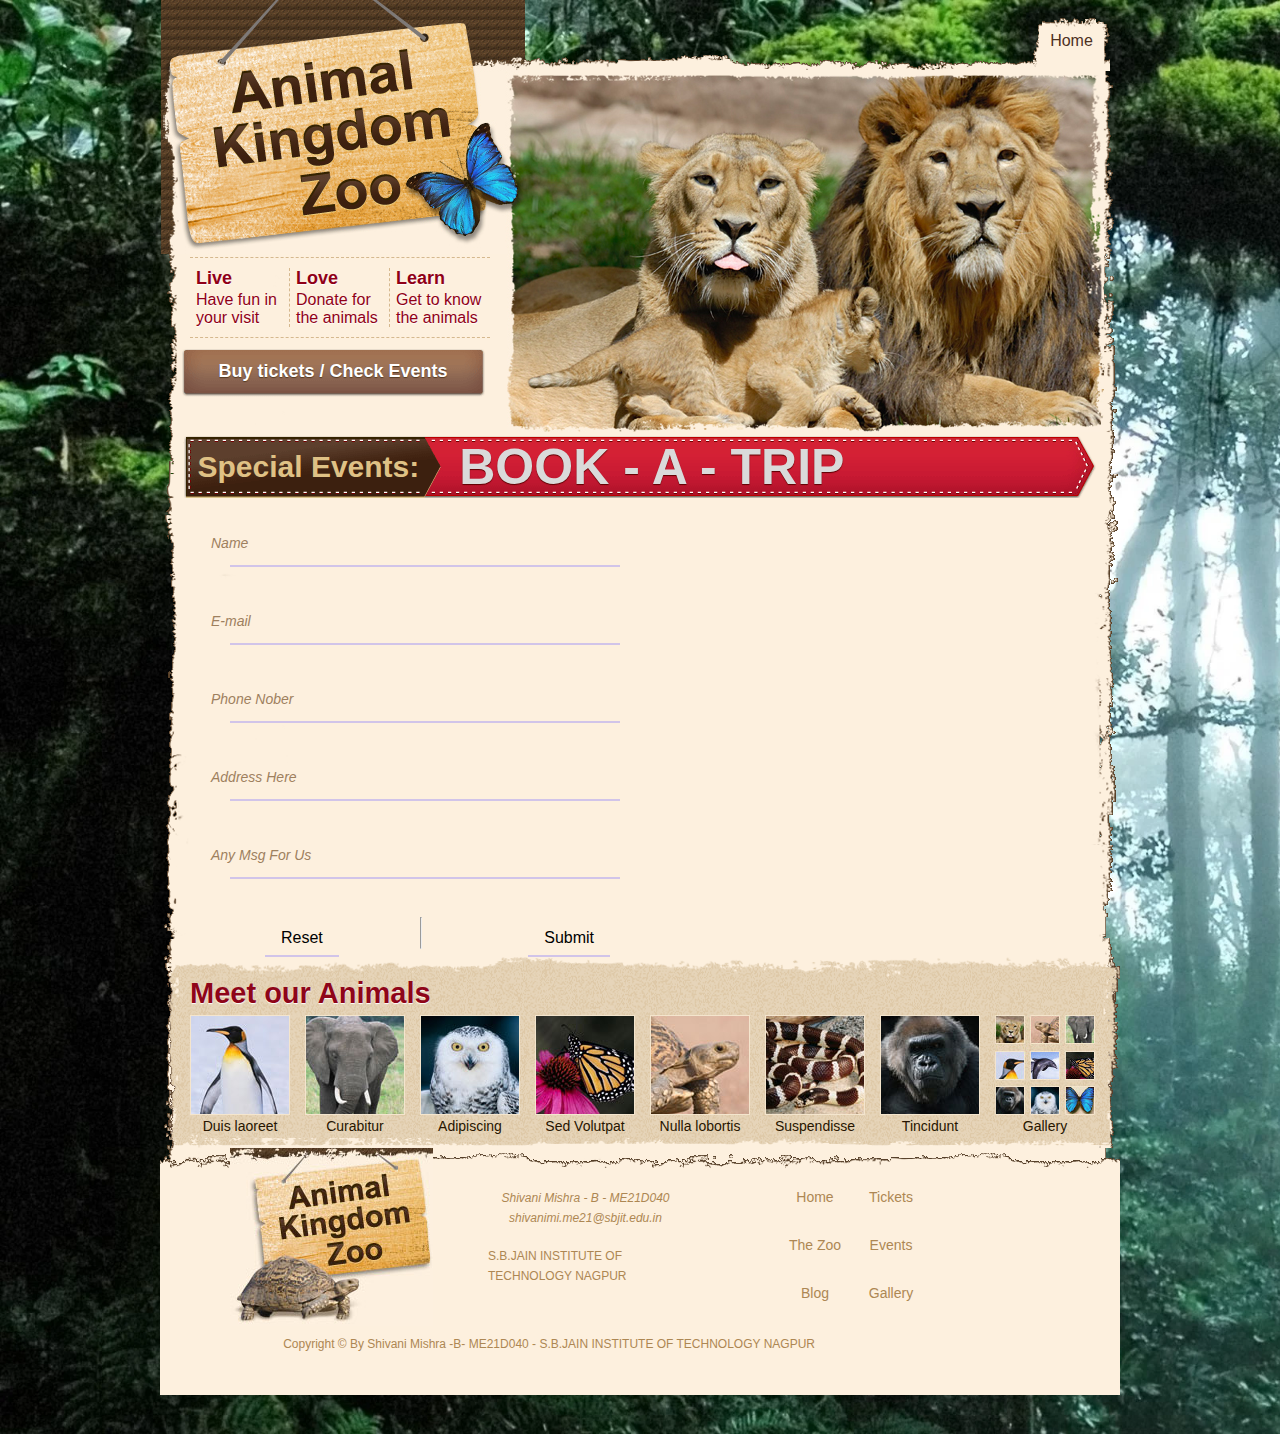
==== Zoo_Event_Registretion/index.html @ a69b8e71 "Add files via upload" ====
<!DOCTYPE html>
<html>

<head>
  <title>Animal Kingdom Zoo</title>
  <meta http-equiv="Content-Type" content="text/html; charset=utf-8" />
  <link rel="stylesheet" href="css/style.css" type="text/css" />
  <link rel="stylesheet" href="1.css">
</head>

<body style="align-self: center; background-image: url(bg.webp); background-size: cover; background-repeat: no-repeat;">
  <div id="page" style="align-self: center;">
    <div id="header" style="align-self: center;"> <a href="#" id="logo"><img src="images/logo.jpg" alt="" /></a>
      <ul>
        <li class="first">
          <h2><a href="live.html">Live</a></h2>
          <span>Have fun in your visit</span>
        </li>
        <li>
          <h2><a href="#">Love</a></h2>
          <span>Donate for the animals</span>
        </li>
        <li>
          <h2><a href="#">Learn</a></h2>
          <span>Get to know the animals</span>
        </li>
      </ul>
      <a href="#">Buy tickets / Check Events</a>
      <ul id="navigation">
        <li id="link1" class="selected"><a href="index.html">Home</a></li>

      </ul>
      <img src="images/lion-family.jpg" alt="" />
      <div>
        <h1>Special Events:</h1>
        <p style="align-self: center; font-weight: bold; font-size: 50px;"> BOOK - A - TRIP</p>
      </div>


    </div>

    <div id="content" style="align-self: center;">
      <span style="align-self: center;">
        <h1 style="text-align: center;"></h1>
        <form aciton="/myaction.php" name="RegForm" onsubmit="return validateform()" method="post"
          style="align-self: center;">
          <div class="page" style="align-self: center;">
            <div class="field field_v1" style="align-self: center;">
              <label for="first-name" class="ha-screen-reader">Name</label>
              <input id="name" type="text" name="Name" class="field__input" placeholder="e.g. Stanislav" />
              <span class="field__label-wrap" aria-hidden="true">
                <span class="field__label">Name</span>
              </span>
            </div>

            <div class="field field_v3">
              <label for="email" class="ha-screen-reader">E-mail</label>
              <input id="email" class="field__input" placeholder="e.g. mail@gmail.com" name="EMail">

              <span class="field__label-wrap" aria-hidden="true">
                <span class="field__label">E-mail</span>
              </span>
            </div>

            <div class="field field_v3">
              <label for="tel" class="ha-screen-reader">Mobile Number</label>
              <input id="phone" class="field__input" placeholder="+91 Your Number" name="Telephone">
              <span class="field__label-wrap" aria-hidden="true">

                <span class="field__label">Phone Nober</span>
              </span>
            </div>

            <div class="field field_v3">
              <label for="Address" class="ha-screen-reader">Address</label>

              <input id="Address" class="field__input" placeholder="Your Address" type="text" size="65" name="Address">

              <span class="field__label-wrap" aria-hidden="true">
                <span class="field__label">Address Here</span>
              </span>
            </div>

            <div class="field field_v3">
              <label for="text" class="ha-screen-reader">Massage : </label>
              <input id="msg" class="field__input" placeholder="Any Msg For Us">
              <span class="field__label-wrap" aria-hidden="true">
                <span class="field__label">Any Msg For Us</span>
              </span>
            </div>

            <div class="field field_v3">
              <div class="field field_v3">
                <input type="reset" value="Reset" name="Reset" class="field__input" />
                <span class="field__label-wrap" aria-hidden="true">
                </span>
              </div>
              <hr>
              <div class="field field_v3">
                <input type="submit" value="Submit" name="Submit" class="field__input" />
                <span class="field__label-wrap" aria-hidden="true">
                </span>
              </div>
            </div>



        </form>

        <script>
          function validateform() {
            var returnval = true;

            var name = document.forms['RegForm']["name"].value;
            if (name.length == 0) {
              alert("Name *Can't be Empty");
              returnval = false;
            }

            else if (name.length < 3) {
              alert("Name *Length of name is too short");
              returnval = false;
            }

            var email = document.forms['RegForm']["email"].value;
            if (email.length > 25) {
              alert("Email *Email length is too long");
              returnval = false;
            }

            var phone = document.forms['RegForm']["phone"].value;
            if (phone.length != 10) {
              alert("Phone *Phone number should be of 10 digits!");
              returnval = false;
            }


            var Address = document.forms['RegForm']["Address"].value;
            if (Address.length < 10) {
              alert("Address *Enter Address Properly");
              returnval = false;
            }


            return returnval;
          }



        </script>
    </div>
    <div id="featured">
      <h2>Meet our Animals</h2>
      <ul>
        <li class="first"> <a href="#"><img src="images/penguin.jpg" alt="" /></a> <a href="#">Duis laoreet</a> </li>
        <li> <a href="#"><img src="images/elephant.jpg" alt="" /></a> <a href="#">Curabitur</a> </li>
        <li> <a href="#"><img src="images/owl.jpg" alt="" /></a> <a href="#">Adipiscing</a> </li>
        <li> <a href="#"><img src="images/butterfly.jpg" alt="" /></a> <a href="#">Sed Volutpat</a> </li>
        <li> <a href="#"><img src="images/turtle.jpg" alt="" /></a> <a href="#">Nulla lobortis</a> </li>
        <li> <a href="#"><img src="images/snake.jpg" alt="" /></a> <a href="#">Suspendisse</a> </li>
        <li> <a href="#"><img src="images/gorilla.jpg" alt="" /></a> <a href="#">Tincidunt</a> </li>
        <li class="last"> <a href="#"><img src="images/button-view-gallery.jpg" alt="" /></a> <a
            href="gallery.html">Gallery</a> </li>
      </ul>
    </div>
    <div id="footer" style="text-align: center;">


      <div> <a href="#" class="logo"><img src="images/animal-kingdom.jpg" alt="" /></a>

        <div>
          <span>Shivani Mishra - B - ME21D040</span>
          <span>shivanimi.me21@sbjit.edu.in</span>
          <br>
          <p>S.B.JAIN INSTITUTE OF TECHNOLOGY NAGPUR</p>
        </div>
        <ul class="navigation">
          <li><a href="index.html">Home</a></li>
          <li><a href="index.html">Tickets</a></li>
          <li><a href="index.html">The Zoo</a></li>
          <li><a href="index.html">Events</a></li>
          <li><a href="index.html">Blog</a></li>
          <li><a href="index.html">Gallery</a></li>
        </ul>
        <p style="text-align: right;">Copyright &copy; By Shivani Mishra -B- ME21D040 - S.B.JAIN INSTITUTE OF TECHNOLOGY
          NAGPUR</p>

      </div>
    </div>
  </div>

</body>

</html>
---- Zoo_Event_Registretion/css/style.css ----
/*------------------------- Layout styles ------------------------*/ 
body {
	background:url(../images/bg-body.gif);
	height:auto;
	width:auto;
	margin:0 auto;
}
#page {
	background:url(../images/bg-page.gif) no-repeat center 0;
	height:auto;
	width:auto;
	margin:0 auto;
}
p a, h4 a {
	color: #875316;
}
/*-------------------------	Header --------------------------*/
#header {
	font-family: arial;
	width:960px;
	margin:0 auto;
	position:relative;
}
#header a#logo {
	background: none;
	border: medium none;
	display: block;
	height: 252px;
	margin: 0;
	width: 347px;
}
#header a#logo img {
	border:0;
	position: relative;
	z-index: 1;
	top: 0;
	left: 1px;
}
#header ul {
	padding: 10px 0;
	margin:5px 0 0 30px;
	border: 1px #D5B88E;
	border-style: dashed none dashed none;
	list-style:none;
	width: 300px;
	float: none !important;
	overflow: hidden;
}
#header ul li {
	width: 87px;
	padding: 0 6px;
	border: 1px #D5B88E;
	border-style: none none none dashed;
	float: left;
}
#header ul li.first {
	border: 0;
}
#header ul li h2 {
	margin: 0;
}
#header ul li h2 a {
	background: none;
	color: #900017;
	display: block;
	font-size: 18px;
	font-weight: bold;
	height: auto;
	margin: 0;
	text-decoration: none;
	text-shadow: 0 1px 1px #FFFFFF;
	width: auto;
	text-align: left;
	line-height: 20px;
}
#header ul li span {
	text-shadow: 0 1px 1px #FFFFFF;
	color: #900017;
	margin-top: 3px;
	display: block;
	font-size: 16px;
}
#header ul#links {
	position: absolute;
	right: 55px;
	top: 100px;
}
#header a {
	margin:11px 0 35px 20px;
	padding:0;
	border:0;
	background:url(../images/interface.gif) no-repeat 0 -261px;
	width:306px;
	height:48px;
	text-shadow: 0 1px 1px #553B22;
	font-size: 18px;
	font-family: arial;
	color: #FFFFFF;
	font-weight: bold;
	cursor:pointer;
	text-decoration: none;
	display:block;
	line-height: 45px;
	text-align: center;
}
#header a#button {
	position: absolute;
	right: 55px;
	top: 185px;
}
#header ul#navigation {
	border: 0 none;
	float: none !important;
	margin: 0;
	padding: 0;
	position: absolute;
	width: auto;
	right: 10px;
	top: 18px;
}
#header ul#navigation li {
	border:0;
	width: auto;
	padding: 0;
	text-align: center;
	line-height: 50px;
	height: 55px;
}
#header ul#navigation li a {
	background: none;
	color: #FFFFFF;
	font-size: 16px;
	font-weight: normal;
	height: auto;
	margin: 0;
	text-decoration: none;
	text-shadow: none;
	width: auto;
	outline:none;
}
#header ul#navigation li a:hover {
	color: #c0ab8a;
}
#header ul#navigation li#link1 {
	width:77px;
}
#header ul#navigation li#link1.selected {
	background:url(../images/navigation.gif) no-repeat;
	position: relative;
	z-index: 9;
}
#header ul#navigation li#link2 {
	width:83px;
}
#header ul#navigation li#link2.selected {
	background:url(../images/navigation.gif) no-repeat 0 -55px;
}
#header ul#navigation li#link3 {
	width:111px;
}
#header ul#navigation li#link3.selected {
	background:url(../images/navigation.gif) no-repeat 0 -110px;
}
#header ul#navigation li#link4 {
	width:74px;
}
#header ul#navigation li#link4.selected {
	background:url(../images/navigation.gif) no-repeat 0 -167px;
}
#header ul#navigation li#link5 {
	width:74px;
}
#header ul#navigation li#link5.selected {
	background:url(../images/navigation.gif) no-repeat 0 -223px;
}
#header ul#navigation li#link6 {
	width:82px;
}
#header ul#navigation li#link6.selected {
	background:url(../images/navigation.gif) no-repeat 0 -279px;
}
#header ul#navigation li#link7 {
	width:101px;
}
#header ul#navigation li#link7.selected {
	background:url(../images/navigation.gif) no-repeat 0 -335px;
}
#header ul#navigation li.selected a {
	color:#4e311f;
}
#header img {
	left: 347px;
	position: absolute;
	top: 75px;
}
#header div {
	background:url(../images/interface.gif) no-repeat 0 -193px;
	width:915px;
	height:66px;
	margin: 0 auto;
}
#header div h1 {
	color: #DFC185;
	font-family: arial;
	font-size: 30px;
	line-height: 70px;
	margin: 0;
	padding-left: 15px;
	float: left;
	height: 66px;
}
#header div p {
	color: #dadada;
	float: left;
	font-size: 18px;
	line-height: 70px;
	margin: 0 0 0 40px;
	text-shadow: 0 1px 1px #5C0100;
	height: 66px;
}
#header div p a {
	color: #FFFFFF;
	display: inline;
	font-size: 18px;
	height: auto;
	line-height: 0;
	margin: 0;
	width: auto;
	background: none;
}
/*-------------------------	Content --------------------------*/
#content {
	width: 960px;
	margin: 0 auto;
	overflow: hidden;
	height: auto;
	padding-bottom: 30px;
}
#content div#featured {
	background:url(../images/interface.gif) no-repeat;
	height: 191px;
	padding: 0;
	float: none;
	margin-top: 7px;
	clear: both;
}
#content #featured h2 {
	color: #8E0519;
	font-family: arial;
	margin: 0;
	padding: 20px 0 0 30px;
	text-shadow: 0 1px 1px #FFFFFF;
	font-size: 29px;
}
#content #featured ul {
	margin: 0;
	padding: 5px 0 0 30px;
	list-style: none;
	height: auto;
	overflow: hidden;
	float: left;
	width: auto;
}
#content #featured ul li.first {
	margin-left: 0;
}
#content #featured ul li {
	float:left;
	text-align: center;
	margin-left: 15px;
	border: 0;
}
#content #featured ul li.last a img {
	border: 0!important;
}
#content #featured ul li a {
	border: 0 none;
	color: #271500;
	display: block;
	float: none;
	font-family: arial;
	font-size: 14px;
	margin: 0;
	text-decoration: none;
	text-indent: 0;
	background: none;
	width: auto;
	height: auto;
}
#content #featured ul li a:hover {
	background: none;
}
#content #featured ul li a img {
	border: 1px solid #f4e5cd !important;
	float: none;
}
#content #featured ul li a img:hover {
	filter:alpha(opacity=80);
	opacity:0.8;
}
#content #featured a img {
	border: 0!important;
	margin-right: 0;
	float: none;
}
#content div.featured {
	background:url(../images/interface.gif) no-repeat -3px 0;
	height: 191px;
	padding: 0;
	float: none;
	margin-top: 7px;
	clear: both;
}
#content .featured h2 {
	color: #8E0519;
	font-family: arial;
	margin: 0;
	padding: 20px 0 0 30px;
	text-shadow: 0 1px 1px #FFFFFF;
	font-size: 29px;
}
#content .featured ul {
	margin: 0;
	padding: 5px 0 0 30px;
	list-style: none;
	height: auto;
	overflow: hidden;
	float: left;
	width: auto;
}
#content .featured ul li.first {
	margin-left: 0;
}
#content .featured ul li {
	float:left;
	text-align: center;
	margin-left: 19px;
	border: 0;
}
#content .featured ul li a {
	border: 0 none;
	color: #271500;
	display: block;
	float: none;
	font-family: arial;
	font-size: 14px;
	margin: 0;
	text-decoration: none;
	text-indent: 0;
	background: none;
	width: auto;
	height: auto;
}
#content .featured ul li a:hover {
	background: none;
}
#content .featured ul li a img {
	border: 1px solid #f4e5cd !important;
	float: none;
}
#content .featured ul li.last a {
	color: #ab9675;
	font-weight:bold;
	text-shadow: 0 1px 0 #f4e5cd;
}
#content .featured ul li.last a img {
	border: 0!important;
	padding:0 0 11px 0;
}
#content .featured ul li a img:hover {
	filter:alpha(opacity=80);
	opacity:0.8;
}
#content .featured a {
	float: left;
	margin: 18px 0 0 13px;
	text-decoration: none;
	padding: 0;
	border: 0;
	background:no-repeat;
	width: 78px;
	height: 78px;
	text-indent: -99999px;
}
#content .featured a:hover {
	background:no-repeat -78px 0;
}
#content .featured a img {
	border: 0!important;
	margin-right: 0;
	float: none;
}
#content div.section1 {
	float: left;
	margin: 20px 0 0;
	padding: 0 0 0 30px;
	width: 225px;
}
#content div.section2 {
	float: left;
	margin: 20px 0 0;
	padding: 0 0 0 25px;
	width: 455px;
}
#content div h2 {
	color: #AE0A25;
	font-family: arial;
	font-size: 20px;
	margin: 0;
}
#content div ul#article {
	list-style:none;
	padding: 0;
	margin: 0;
	width: auto;
}
#content div ul#article li.first {
	border: 0;
	padding: 0;
}
#content div ul#article li {
	border-width: 1px;
	border-style: dashed none none none;
	border-color: #c39f63;
	margin-top: 10px;
	padding: 10px 0 0;
}
#content div ul#article li a {
	font-family: arial;
	text-decoration: none;
	font-weight: normal;
}
#content div ul#article li a p {
	color: #875115;
	padding: 7px 0 15px 0;
	text-align: justify;
	font-size: 15px;
	width: 231px;
	font-weight: normal;
	line-height: 17px;
	margin: 0;
}
#content div ul#article li a span {
	color: #b00923;
	font-size: 14px;
	font-weight: bold;
	font-style: normal;
}
#content div.section2 p {
	color: #875115;
	font-family: arial;
	font-size: 14px;
	font-weight: bold;
	margin: 10px 0;
	width: 375px;
	line-height: 17px;
}
#content div img {
	float: left;
	margin-right: 10px;
	border: 1px solid #FFFFFE;
}
#content div h3 {
	float: left;
	margin: 0;
	color: #875115;
	font-size: 15px;
	font-weight: normal;
	font-family: arial;
}
#content div ul {
	color: #895315;
	float: left;
	margin: 0 0 10px 15px;
	padding: 0;
	width: 200px;
}
#content ul li p {
	font-size: 14px !important;
	font-weight: normal !important;
	margin: 0 !important;
	width: auto !important;
	text-align: left;
}
#content ul li p a {
	color: #875316;
	font-weight: normal;
	text-decoration: underline !important;
}
#content div div#section1 {
	float: left;
	margin: 5px 0 0;
	padding: 0;
	width: 300px;
}
#content div div#section1 ul li p {
	font-size: 14px;
}
#content div div#section2 {
	float: left;
	margin: 5px 0 0 10px;
	padding: 0;
	width: 145px;
}
#content div div#section2 ul li img {
	margin: 0;
}
#content div div#section2 ul li h4 {
	float: left;
	font-family: arial;
	font-size: 15px;
	font-weight: bold;
	margin: 10px 0 0;
	text-align: left;
	width: 140px;
}
#content div div#section2 ul li p {
	width: 140px;
	font-size: 14px;
}
#content div div ul {
	list-style:none;
	margin: 0;
	width: auto;
}
#content div div ul li {
	overflow:hidden;
	margin-bottom: 20px;
}
#content div div ul li h4 {
	float: left;
	margin: 0;
	font-family: arial;
	font-size: 15px;
	font-weight: bold;
	width: 155px;
	text-align: left;
}
#content div div ul li h4 a {
	text-decoration: none;
}
#content div.section3 {
	float: left;
	margin: 20px 0 0;
	padding: 0 20px;
	width: 175px;
	position: relative;
}
#content div.section3 a {
	font-family: arial;
	font-size: 13px;
	color: #875316;
	text-decoration: none;
	font-weight: bold;
	display: block;
	margin: 10px 0 0 0;
}
a#email {
	background: url(../images/icons.gif) no-repeat;
	padding: 0 0 0 30px;
	height: 16px;
}
a#facebook {
	background: url(../images/icons.gif) no-repeat 0 -18px;
	padding: 0 0 0 30px;
	height: 22px;
	line-height: 23px;
}
a#twitter {
	background: url(../images/icons.gif) no-repeat 0 -42px;
	padding: 0 0 0 30px;
	height: 18px;
}
#content div.section3 form {
	margin: 20px 0 0 0;
}
#content div.section3 form h3 {
	color: #b00923;
	float: left;
	font-family: arial;
	font-size: 15px;
	font-weight: normal;
	padding: 0;
	margin: 0;
}
#content div.section3 form input {
	border-color: #BBAD99;
	border-style: solid none none solid;
	border-width: 1px;
	height: auto;
	padding: 5px 5px 7px;
	width: 158px;
	color: #AFAFAF;
	font-size: 14px;
	font-style: italic;
}
#content div.section3 img {
	border: 0 none;
	float: none;
	left: 15px;
	_left: 11px;
	margin: 0;
	position: absolute;
	top: 239px;
 *top: 241px;
	_top: 231px;
}
/*-------------------------	Content Pages --------------------------*/
#content div {
	padding: 0 10px 0 35px;
	float: left;
}
#content div h1 {
	font-family: arial;
	font-size: 30px;
	color: #8F0417;
	font-weight: bold;
	text-shadow: 0 1px 1px #FFFFFF;
	margin: 0;
	padding: 20px 0;
}
#content div h4 {
	font-family: arial;
	font-weight: bold;
	color: #875316;
	font-size: 14px;
	width: 585px;
	line-height: 20px;
	margin: 0 0 5px 0;
}
#content div span {
	color: #9e805e;
	font-family: arial;
	font-style: italic;
	font-size: 14px;
}
#content div p {
	color: #875316;
	font-size: 15px;
	font-weight: normal;
	font-family: arial;
	margin: 15px 0;
	line-height: 25px;
	text-align: justify;
	width: 585px;
}
#content div#blog {
	margin: 76px 0 0;
	padding: 0 20px 5px;
	width: 270px;
}
#content div#blog h4 {
	width: auto;
}
#content div#blog h4 a {
	text-decoration: none;
}
#content div#blog span {
	width: auto;
}
#content div#blog p {
	width: auto;
	margin: 10px 0 38px 0;
}
#content div#zoo {
	float: none;
	padding: 0 35px;
	height: 713px;
}
#content div#zoo h3 {
	float: none;
	font-weight: bold;
}
#content div#zoo h4 {
	font-weight: normal;
	margin: 10px 0;
	width: auto;
}
#content div#contact {
	float: none;
	padding: 0 60px;
	height: 713px;
}
#content div#zoo p {
	width: auto;
	margin: 5px 0 30px;
	font-size: 14px;
}
#content div#contact p {
	margin: 5px 0 30px;
	width: 540px;
}
#content div#contact p a {
	color: #875316;
	display: inline;
	font-family: arial;
	font-size: 15px;
	font-weight: normal;
	margin: 10px 0 0;
	text-decoration: underline;
}
#content div#contact a {
	color: #875316;
	display: block;
	font-family: arial;
	font-size: 13px;
	font-weight: bold;
	margin: 10px 0 0;
	text-decoration: none;
}
#content div#contact form {
	margin: 20px 0 0;
}
#content div#contact form input {
	border-color: #BBAD99;
	border-style: solid none none solid;
	border-width: 1px;
	height: auto;
	padding: 5px 5px 7px;
	width: 158px;
	color: #AFAFAF;
	font-size: 14px;
	font-style: italic;
	clear: both;
	float: left;
}
#content div#contact form h3 {
	color: #B00923;
	font-weight: bold;
	line-height: 25px;
	margin: 0 5px 0 0;
}
#content div#events {
	padding: 0 35px;
	height: 911px;
}
#content div#events p {
	width: 585px !important;
	float: left;
	margin: 5px 0 0 !important;
	font-size: 14px !important;
}
#content div#events ul {
	list-style: none;
	margin: 0;
	width: auto;
}
#content div#events ul li {
	margin: 0 0 37px;
	overflow: hidden;
	height: 1%;
}
#content div#events ul li div {
	width: 268px;
	height: 213px;
	background: #dbc6a9;
	padding: 1px;
	float: left;
	margin: 0 20px 0 0;
}
#content div#events ul li div a img {
	border: 1px solid #fff;
	margin: 0;
}
#content div#events ul li div a img:hover {
	filter:alpha(opacity=80);
	opacity:0.8;
}
#content div#events ul li h4 {
	float: left;
	text-transform: uppercase;
}
#content div#events ul li h4 a {
	color: #875316;
	font-family: arial;
	font-size: 14px;
	font-weight: bold;
	line-height: 20px;
	margin: 0 0 5px;
	width: 585px;
	text-decoration: none;
}
#content div#gallery {
	width: 745px;
	margin: 0 auto;
	float: none;
	height: 911px;
	padding-left: 45px;
}
#content div#gallery ul {
	float: none;
	list-style: none;
	margin: 0;
	width: auto;
	overflow: hidden;
}
#content div#gallery ul li {
	float: left;
	margin: 0 32px 41px 0;
}
#content div#gallery ul li div {
	float: none;
	height: 213px;
	padding: 1px;
	width: 214px;
	background: #DBC6A9;
	margin: 0 0 5px;
}
#content div#gallery ul li div a img {
	margin: 0;
	float: none;
}
#content div#gallery ul li div a img:hover {
	filter:alpha(opacity=80);
	opacity:0.8;
}
#content div#gallery ul li a {
	display: block;
	font-size: 15px;
	color: #721f1f;
	text-decoration: none;
	font-family: arial;
	font-weight: bold;
	text-align: center;
}
#content div#tickets {
	float: none;
	height: 713px;
	padding: 0 35px;
}
#content div#tickets ul {
	float: none;
	margin: 0;
	width: auto;
	list-style: none;
	overflow: hidden;
	padding: 15px 0 0;
}
#content div#tickets ul li.first {
	margin: 0;
}
#content div#tickets ul li {
	width: 267px;
	height: auto;
	float: left;
	margin: 0 0 0 44px;
}
#content div#tickets ul li div {
	float: none;
	padding: 1px;
	background: #DBC6A9;
	width: 267px;
	height: 213px;
}
#content div#tickets ul li div a img {
	margin: 0;
}
#content div#tickets ul li div a img:hover {
	filter:alpha(opacity=80);
	opacity:0.8;
}
#content div#tickets h2 {
	padding: 20px 0 0;
	text-align: center;
	font-size: 0;
}
#content div#tickets h2 a {
	text-decoration: none;
	color: #875316;
	font-family: arial;
	font-weight: bold;
	font-size: 14px;
	text-transform: uppercase;
}
#content div#tickets p {
	margin: 15px 0 10px !important;
	text-align: justify;
	width: auto !important;
	font-size: 14px!important;
	padding: 0 2px;
}
#content div#tickets span {
	font-style: normal;
	color: #875316;
	margin: 0 30px 0 0;
}
#content div#info {
	float: none;
	height: 713px;
	padding: 0 35px;
}
#content div#info p {
	width: auto;
	font-size: 14px;
}
#content div#info ul {
	list-style: none;
	margin: 0;
	width: auto;
	padding: 0;
}
#content div#info ul li {
	float: left;
	margin: 0 15px 32px;
	text-align: center;
	width: 261px;
}
#content div#info ul li h2 {
	margin: 15px 0;
}
#content div#info ul li h2 a {
	color: #875316;
	font-weight: bold;
	text-transform: uppercase;
	font-size: 14px;
	margin: 15px 0;
	text-decoration: none;
}
#content div#info ul li p {
	text-align: justify;
}
#content div#live h1 {
	padding: 20px 0 5px;
}
#content div#live {
	float: none;
	padding: 0 35px;
	height: 911px;
}
#content div#live p {
	width: auto;
	margin: 0 0 15px;
}
/*-------------------------	Footer --------------------------*/
#footer {
	background: url(../images/bg-footer.gif) repeat-x center top;
	padding: 7px 0 0;
	overflow: hidden;
}
#footer div {
	margin: 0 auto;
	width: 960px;
	overflow: hidden;
}
#footer div a.logo {
	display: block;
	height: 178px;
	width: 203px;
	float: left;
	margin: 0 20px 0 0;
}
#footer div a.logo img {
	border: 0;
}
#footer div div {
	width: auto;
	margin: 0 84px 0 0;
	float: left;
	padding-top: 40px;
}
#footer div div p {
	font-family: arial;
	font-size: 12px;
	width: 195px;
	line-height: 20px;
	margin: 0;
	color: #ad8753;
	text-align: left;
}
#footer div div span {
	font-family: arial;
	font-size: 12px;
	width: 195px;
	line-height: 20px;
	margin: 0;
	color: #ad8753;
	display: block;
}
#footer div ul.navigation {
	list-style: none;
	margin: 0 64px 0 0;
	padding: 40px 0 0;
	float: left;
	width: 153px;
}
#footer div ul.navigation li {
	float: left;
	width: 76px;
	padding: 0 0 10px 0;
}
#footer div ul.navigation li a {
	color: #ad8753;
	font-family: arial;
	font-size: 14px;
	text-decoration: none;
}
#footer div ul.navigation li a:hover {
	color: #875115;
}
#footer div ul {
	list-style: none;
	margin: 0;
	padding: 40px 0 0;
}
#footer div ul li {
	padding: 0 0 10px 0;
}
#footer div ul li a {
	color: #ad8753;
	font-family: arial;
	font-size: 14px;
	text-decoration: none;
}
#footer div ul li a:hover {
	color: #875115;
}
#footer div p {
	text-align: center;
	font-size: 12px;
	color: #ad8753;
	font-family: arial;
	clear: both;
	margin: 0 0 47px;
}
---- Zoo_Event_Registretion/1.css ----
/*
=====
HELPERS
=====
*/

.ha-screen-reader {
    width: var(--ha-screen-reader-width, 1px);
    height: var(--ha-screen-reader-height, 1px);
    padding: var(--ha-screen-reader-padding, 0);
    border: var(--ha-screen-reader-border, none);

    position: var(--ha-screen-reader-position, absolute);
    clip: var(--ha-screen-reader-clip, rect(1px, 1px, 1px, 1px));
    overflow: var(--ha-screen-reader-overflow, hidden);
}

/*
  =====
  RESET STYLES
  =====
  */

.field__input {
    --uiFieldPlaceholderColor: var(--fieldPlaceholderColor, #767676);

    background-color: transparent;
    border-radius: 0;
    border: none;

    -webkit-appearance: none;
    -moz-appearance: none;

    font-family: inherit;
    font-size: inherit;
}

.field__input:focus::-webkit-input-placeholder {
    color: var(--uiFieldPlaceholderColor);
}

.field__input:focus::-moz-placeholder {
    color: var(--uiFieldPlaceholderColor);
}

/*
  =====
  CORE STYLES
  =====
  */

.field {
    --uiFieldBorderWidth: var(--fieldBorderWidth, 2px);
    --uiFieldPaddingRight: var(--fieldPaddingRight, 1rem);
    --uiFieldPaddingLeft: var(--fieldPaddingLeft, 1rem);
    --uiFieldBorderColorActive: var(--fieldBorderColorActive, rgba(22, 22, 22, 1));

    display: var(--fieldDisplay, inline-flex);
    position: relative;
    font-size: var(--fieldFontSize, 1rem);
}

.field__input {
    box-sizing: border-box;
    width: var(--fieldWidth, 100%);
    height: var(--fieldHeight, 3rem);
    padding: var(--fieldPaddingTop, 1.25rem) var(--uiFieldPaddingRight) var(--fieldPaddingBottom, .5rem) var(--uiFieldPaddingLeft);
    border-bottom: var(--uiFieldBorderWidth) solid var(--fieldBorderColor, rgba(0, 0, 0, .25));
}

.field__input:focus {
    outline: none;
}

.field__input::-webkit-input-placeholder {
    opacity: 0;
    transition: opacity .2s ease-out;
}

.field__input::-moz-placeholder {
    opacity: 0;
    transition: opacity .2s ease-out;
}

.field__input:focus::-webkit-input-placeholder {
    opacity: 1;
    transition-delay: .2s;
}

.field__input:focus::-moz-placeholder {
    opacity: 1;
    transition-delay: .2s;
}

.field__label-wrap {
    box-sizing: border-box;
    pointer-events: none;
    cursor: text;

    position: absolute;
    top: 0;
    right: 0;
    bottom: 0;
    left: 0;
}

.field__label-wrap::after {
    content: "";
    box-sizing: border-box;
    width: 100%;
    height: 0;
    opacity: 0;

    position: absolute;
    bottom: 0;
    left: 0;
}

.field__input:focus~.field__label-wrap::after {
    opacity: 1;
}

.field__label {
    position: absolute;
    left: var(--uiFieldPaddingLeft);
    top: calc(50% - .5em);

    line-height: 1;
    font-size: var(--fieldHintFontSize, inherit);

    transition: top .2s cubic-bezier(0.9, -0.15, 0.1, 1.15), opacity .2s ease-out, font-size .2s ease-out;
}

.field__input:focus~.field__label-wrap .field__label,
.field__input:not(:placeholder-shown)~.field__label-wrap .field__label {
    --fieldHintFontSize: var(--fieldHintFontSizeFocused, .75rem);

    top: var(--fieldHintTopHover, .25rem);
}

/* 
  effect 1
  */

.field_v1 .field__label-wrap::after {
    border-bottom: var(--uiFieldBorderWidth) solid var(--uiFieldBorderColorActive);
    transition: opacity .2s ease-out;
}

/* 
  effect 2
  */

.field_v2 .field__label-wrap {
    overflow: hidden;
}

.field_v2 .field__label-wrap::after {
    border-bottom: var(--uiFieldBorderWidth) solid var(--uiFieldBorderColorActive);
    transform: translate3d(-105%, 0, 0);
    transition: transform .285s ease-out .2s, opacity .2s ease-out .2s;
}

.field_v2 .field__input:focus~.field__label-wrap::after {
    transform: translate3d(0, 0, 0);
    transition-delay: 0;
}

/*
  effect 3
  */

.field_v3 .field__label-wrap::after {
    border: var(--uiFieldBorderWidth) solid var(--uiFieldBorderColorActive);
    transition: height .2s ease-out, opacity .2s ease-out;
}

.field_v3 .field__input:focus~.field__label-wrap::after {
    height: 100%;
}

/*
  =====
  LEVEL 4. SETTINGS
  =====
  */

.field {
    --fieldBorderColor: #D1C4E9;
    --fieldBorderColorActive: #862720;
}

/*
  =====
  DEMO
  =====
  */

body {
    font-family: -apple-system, BlinkMacSystemFont, Segoe UI, Roboto, Open Sans, Ubuntu, Fira Sans, Helvetica Neue, sans-serif;
    margin: 0;

    min-height: 100vh;
    display: flex;
    flex-direction: column;
}

.page {
    box-sizing: border-box;
    width: 100%;
    max-width: 480px;
    margin: auto;
    padding: 1rem;

    display: grid;
    grid-gap: 30px;
}

.linktr {
    order: -1;
    padding: 1.75rem;
    text-align: center;
}

.linktr__goal {
    background-color: rgb(209, 246, 255);
    color: rgb(8, 49, 112);
    box-shadow: rgb(8 49 112 / 24%) 0px 2px 8px 0px;
    border-radius: 2rem;
    padding: .5rem 1.25rem;
}

@media (min-width: 1024px) {

    .linktr {
        position: absolute;
        right: 1rem;
        bottom: 1rem;
    }
}

.r-link {
    --uirLinkDisplay: var(--rLinkDisplay, inline-flex);
    --uirLinkTextColor: var(--rLinkTextColor);
    --uirLinkTextDecoration: var(--rLinkTextDecoration, none);

    display: var(--uirLinkDisplay) !important;
    color: var(--uirLinkTextColor) !important;
    text-decoration: var(--uirLinkTextDecoration) !important;
}

body {
    background-image: url(bg.webp);
    background-size: cover;
    background-repeat: no-repeat;
}
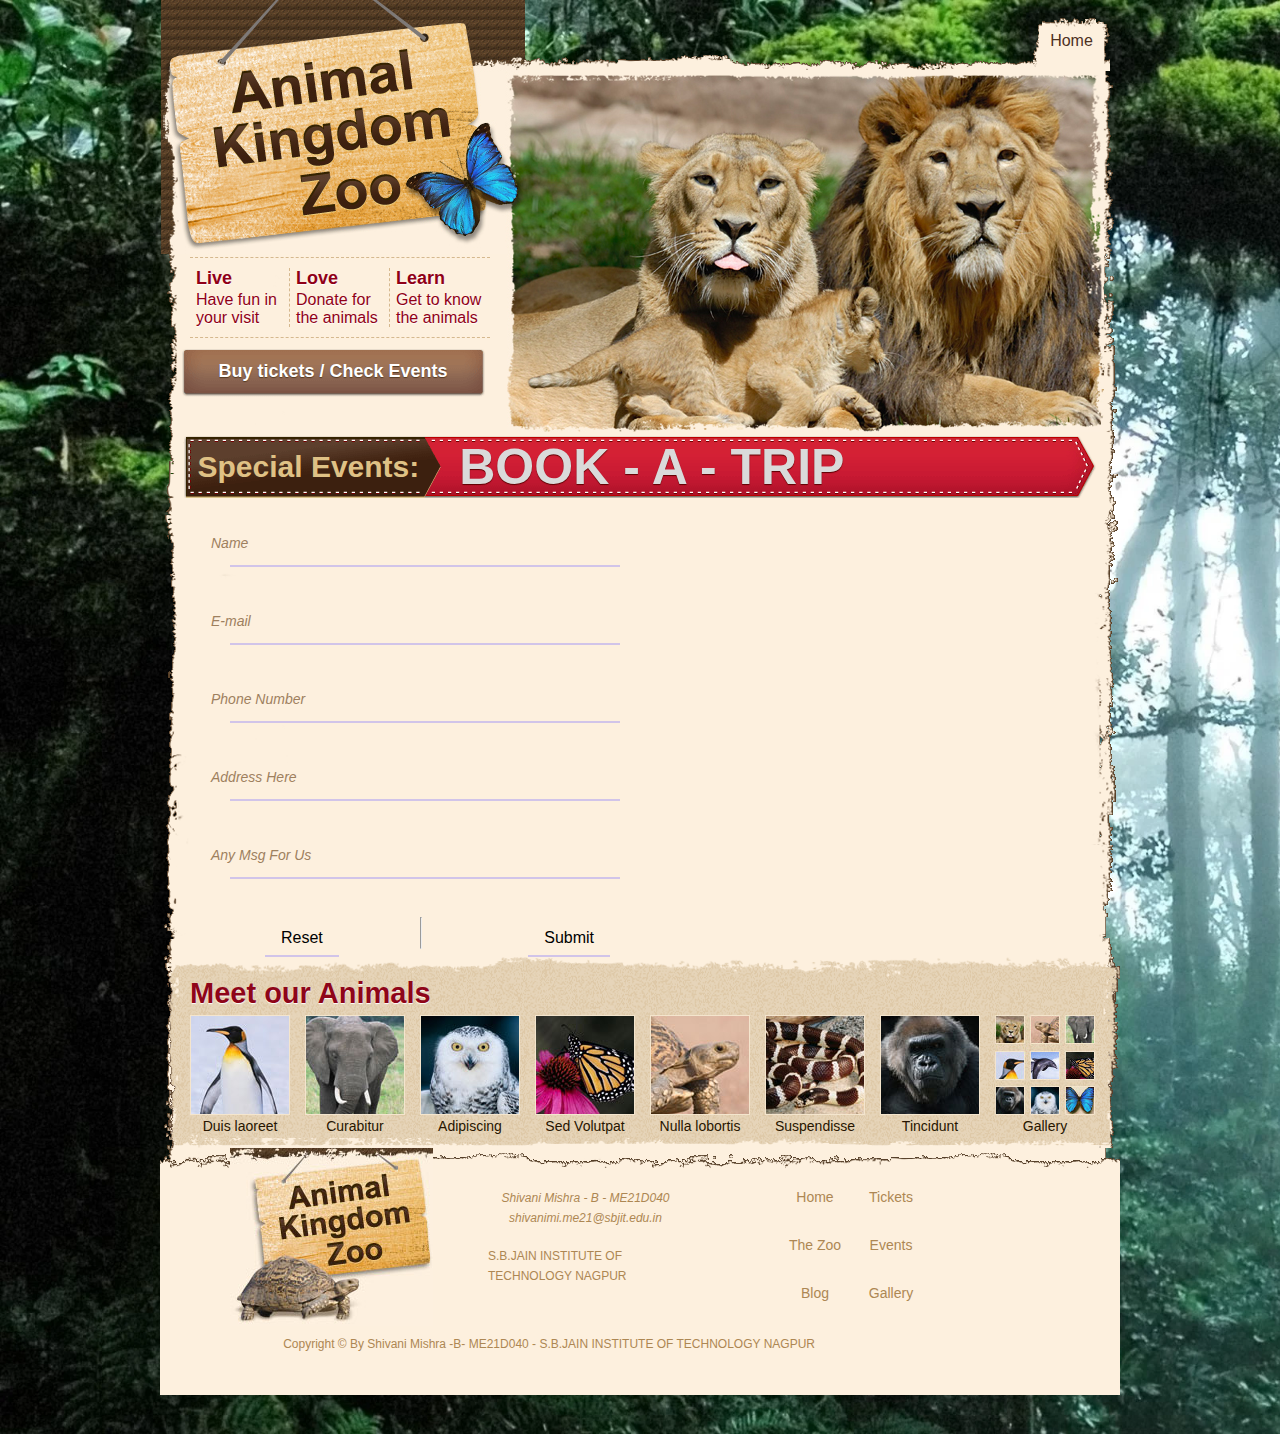
==== commit 2bd36c02: "Update index.html" ====
--- a/Zoo_Event_Registretion/index.html
+++ b/Zoo_Event_Registretion/index.html
@@ -67,7 +67,7 @@
               <input id="phone" class="field__input" placeholder="+91 Your Number" name="Telephone">
               <span class="field__label-wrap" aria-hidden="true">
 
-                <span class="field__label">Phone Nober</span>
+                <span class="field__label">Phone Number</span>
               </span>
             </div>
 
@@ -191,4 +191,4 @@
 
 </body>
 
-</html>+</html>
